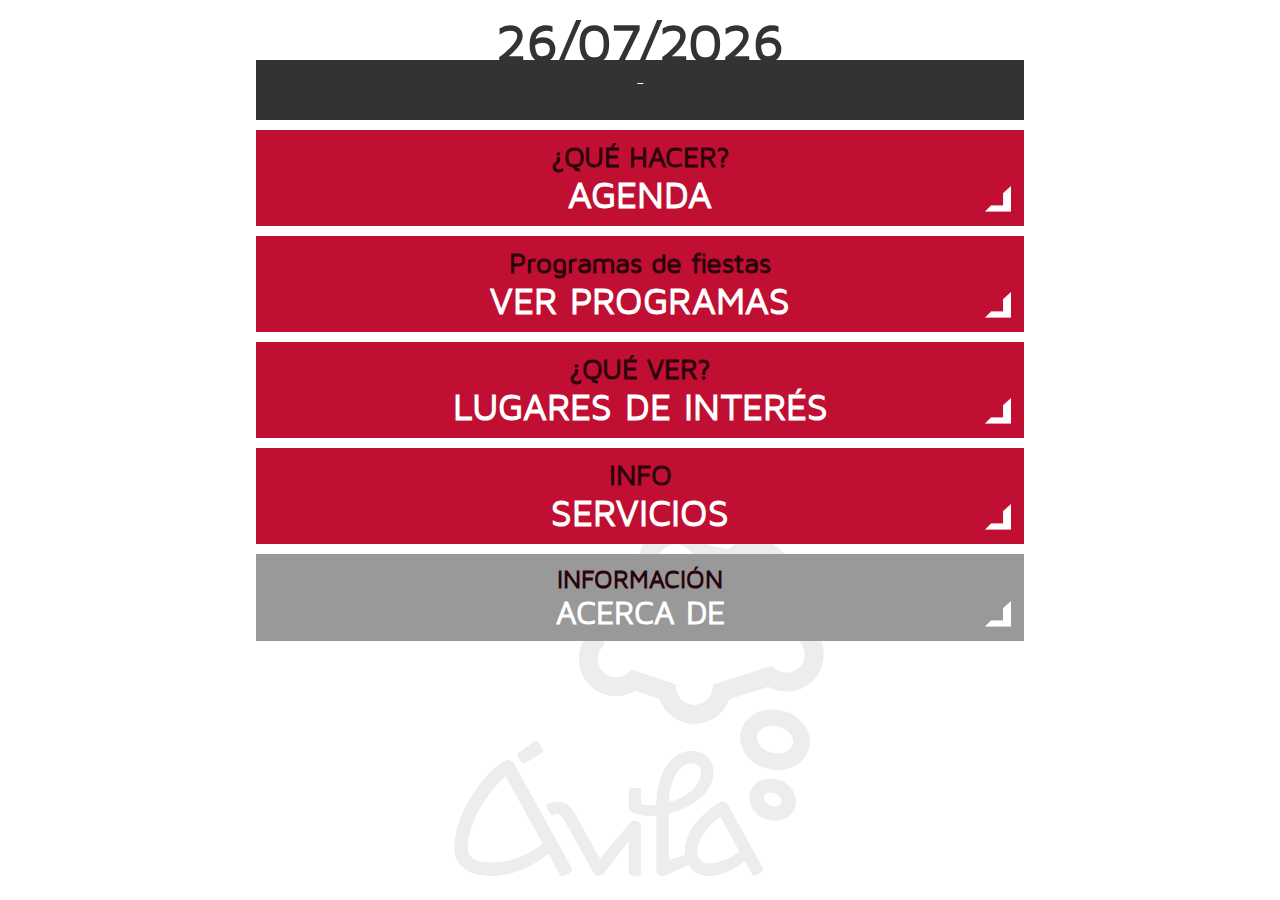
==== menu.html @ e1954eee "First Update" ====
<!DOCTYPE HTML>
<html>

	<head>
		<title>Fiestas - Ayuntamiento de Ávila</title>
		<meta charset="UTF-8">
		<meta name="viewport" content="width=device-width, maximum-scale=2.0, minimum-scale=1.0, initial-scale=1.0, user-scalable=yes">
		<meta name="robots" content="NOINDEX,NOFOLLOW,NOARCHIVE,NOODP,NOSNIPPET">
		
		<link href="./styles/estilos_01.css" rel="stylesheet" type="text/css">
		<link href="./styles/swiper.min.css" rel="stylesheet" type="text/css">
		
		<script src="./js/jquery.js"></script>
		<script src="./js/jqueryui.js"></script>
		<script src="./js/jquery.ui.touch-punch.min.js"></script>
		<script src="./js/funciones.js"></script>
		<script src="./cordova.js"></script>
		
		<script>
		var fecha_actual=addZero(current_day_of_month)+"-"+addZero(parseInt(current_month,10))+"-"+current_year;
		
		$(document).ready(function() {
			$("#fecha_hoy").html(format_date2(fecha_actual));
			
			$('#cortina').hide('fade', function() {
			
				$('#contenedor').show();
				
			}, 100);
						
		});
		
		document.addEventListener("deviceready", function() {
					
			get_data_api(fecha_actual, '', 'events_slide', 'swiper_container');
			
			var swiper = new Swiper('.swiper-container', {
				paginationClickable: false,
				slidesPerView: 1,
				spaceBetween: 10,
				loop:true,
				centeredSlides: true,
				speed: 500,
				autoplay: 3000,
				autoplayDisableOnInteraction: true
			});
			
		});
		
		function onBackKeyDown()
		{
			navigator.app.exitApp();
			return false;
		}
		</script>		
	</head>

	<body class="ov_body_01" onload="onBodyLoad()">
		<div id="cortina"> </div>

		<div class="contenedor" >
			
			<!-- Ads 
			<div class="contenedor_ads">
				<iframe id="iframe_ads" class="iframe_ads" src=""> </iframe>	
			</div>
			Ads -->
			
			<div class="hoy" id="fecha_hoy"> </div>
			
			<div class="swiper-container lista_eventos">
				<!-- SLIDER -->
				<div class="swiper-wrapper lista_eventos_02" id="swiper_container">
					<div class="swiper-slide">-</div>
				</div>
				
			</div>
			
			<script src="./js/swiper.min.js"></script>
			
			<div class="eventos" onclick="go_to_page('eventos')">
				¿QUÉ HACER?<br>
				<span>AGENDA</span>
			</div>
			
			<div class="programa" onclick="go_to_page('programa')">
				Programas de fiestas<br>
				<span>VER PROGRAMAS</span>
			</div>
			
			<div class="lugares" onclick="go_to_page('mapa_puntos')">
				¿QUÉ VER?<br>
				<span>LUGARES DE INTERÉS</span>
			</div>
			
			<!--<div class="ofertas"onclick="go_to_page('ofertas')">
				CUPONES<br>
				<span>OFERTAS</span>
			</div>-->
			
			<div class="servicios" onclick="go_to_page('servicios')">
				INFO<br>
				<span>SERVICIOS</span>
			</div>
			
			<div class="info" onclick="go_to_page('acercade')">
				INFORMACIÓN<br>
				<span>ACERCA DE</span>
			</div>
		
		</div>		
	</body>
	
</html>
---- styles/estilos_01.css ----
@import url("./css/font-awesome.min.css");

@font-face{font-family: "1";src: url("./fonts/Oxygen-Light.ttf") format("truetype");}
@font-face{font-family: "2";src: url("./fonts/MavenPro-Regular.ttf") format("truetype");}
@font-face{font-family: "3";src: url("./fonts/ArchivoNarrow-Regular.otf") format("opentype");}

body {font-size:1.1em;margin:0;padding:0;font-family:"2"}
img {max-width: 100%;height:auto;}
a {color: #C00F32;}

input:focus {outline:0px;}
body div:focus {outline:0px;}
body div:active {outline:0px;}

#cortina {
	position: fixed;
	top:0;
	left:0;
	width:100%;
	height:100%;
	color: #FFFFFF;
	z-index: 1000;
	background-color:#C00F32;
}
#cortina::before {
	content: "Cargando...";
	padding:25px 5px;
	text-align:center;
	color:#EEE;
	font-size:0.7em;
	display:block;
}
#cortina2 {
	display:none;
	position: fixed;
	top:0;
	left:0;
	width:100%;
	height:100%;
	color: #FFFFFF;
	z-index: 1000;
	background-color:#C00F32;
}
/* ADS */
.contenedor_ads {
	width: 100%;
	height: 80px;
	text-align: center;
    line-height: 125px;
	background-color: #F9F9F9;
    border-bottom: 1px solid #EEEEEE;
}
/*.contenedor_ads::before {
    content: "Agenda Cultural Ávila";
    font-size: 1.1em;
    line-height: 65px;
    text-align: center;
    position: absolute;
    color: #C00F32;
    left: 0;
    right: 0;
    margin: auto;
    z-index: 0;
	font-weight:bold;
}*/

iframe {
	max-width:100%;
}
iframe.iframe_ads {
	width: 100%;
	height: 100%;
	border: 0;
	position:relative;
	z-index:10;
}
.contenedor_program {
	width:100%;
}
iframe.iframe_program {
	width:100%;
	height:100%;
	border:0;
	background-color: #F9F9F9;
}

/* FIN ADS */

/* MENU */
#menu {
	width: 100%;
	height: 33px;
	padding: 5px 0;
	color: #FFF;
	background-color:#C00F32;
	position:fixed;
	bottom: 0;
	font-size: 0.9em;
	text-align:center;
	z-index: 1001;
}
#menu span {
	display: inline-block;
	height: 32px;
	line-height: 1em;
	margin: 0 20px;
    max-width: 120px;
}
#menu span:hover {
	cursor:pointer;
	color: #EEEEEE;
}
#menu span:last-child {
	cursor: default;
	color: #FFF;
	vertical-align: bottom;
}
/* FIN MENU */

.contenedor {
	max-width: 768px;
	margin: auto;
	background: #FFF url(../images/logos/logo_fondo.png) no-repeat bottom center;
	padding-top: 10px;
	padding-bottom: 45px; /*tamaño menu pie*/
}

.contenido {
	padding: 10px 2%;
}

.portada {
	background: #C00F32 url(../images/general/portada.png) no-repeat center;
	width:100%;
	height: 100vh;
	background-size:contain;
	cursor:pointer;
}

.boton_01 {
	background-color: #C00F32;
	color: #fff;
	font-size: 0.9em;
    padding: 5px 15px 5px 5px;
    display: inline-block;
    cursor:pointer;
}
.boton_02 {
    background-color: #C00F32;
    color: #fff;
    font-size: 0.9em;
    padding: 15px 15px 15px 10px;
    display: inline-block;
    cursor: pointer;
    margin: auto;
    display: block;
    width: 250px;
    text-align: center;
}

.pre_titulo_sec {
	color: #C00F32;
	text-align: center;
	height: 35px;
	font-weight: bold;
	margin-bottom: 1px;
	font-size: 1.6em;
}
.titulo_agenda {
	color: #C00F32;
    text-align: center;
    font-size: 3em;
    height: 43px;
    font-weight: bold;
    line-height: 50px;
}
.titulo_historico {
	color: #C00F32;
    text-align: center;
    font-size: 2.5em;
    height: 43px;
    font-weight: bold;
    line-height: 50px;
	letter-spacing: -2px;
}
.titulo_seccion {
	color: #C00F32;
	text-align: center;
    font-size: 3em;
    height: 50px;
    font-weight: bold;
	border-bottom: 5px solid #C00F32;
}

.eventos , .lugares, .ofertas, .programa, .servicios {
    /*float: left;*/
	font-size:1.6em;
    overflow: hidden;
    position: relative;
    text-align: center;
	min-height: 50px;
	margin: 10px 0;
	padding: 10px 25px;
    cursor: default;
	color: #2A030B;
	font-weight:bold;
    background: #C00F32 url(../resources/images/ir.png) no-repeat bottom right;
	cursor:pointer;
}
.info {
	/*float: left;*/
	font-size:1.4em;
    overflow: hidden;
    position: relative;
    text-align: center;
	min-height: 50px;
	margin: 10px 0;
	padding: 10px 25px;
    cursor: default;
	color: #2A030B;
	font-weight:bold;
    background: #999 url(../resources/images/ir.png) no-repeat bottom right;
	cursor:pointer;
}

.contenedor_programa  .swiper-slide{
	min-height: 180px;
}

.lista_eventos .swiper-slide {
	min-height: 30px;
}

.lista_eventos  {
    /*float: left;*/
	font-size:1.1em;
    overflow: hidden;
    position: relative;
    text-align: center;
	min-height: 40px;
	margin: 0 0 10px 0;
	padding: 10px 15px;
    cursor: default;
	color: #FFF;
	line-height: 1.2em;
    background: #333;
}

/*lista_eventos_01*/
ul.lista_eventos_01 {
	list-style: none;
	margin: 0;
	padding:0;
}
.lista_eventos_01 li {
	padding: 10px 0;
}
.lista_eventos_01 li ul {
	list-style: none;
	margin: 0;
	padding:0;
}
.lista_eventos_01 li ul li {
	position:relative;
	padding: 10px 20px;
	color: #333;
	background-color: rgba(250,250,250,0.75);
	border-bottom: 1px solid #DEDEDE;
}
.lista_eventos_01 li ul li:hover {
	cursor:pointer;
}
.lista_eventos_01 li  ul li::before{
	content: "\f144";
	font-size: 1.3em;
	position: absolute;
	right: 10px; 
	bottom: 10px;
	font-family:FontAwesome;
	color:#C00F32;
}
.lista_eventos_01 .e_fecha {
	font-size: 1.5em;
	font-weight: bold;
	font-family: "3", Arial;
	border-bottom: 3px solid #C00F32;
}
.lista_eventos_01 .e_hora {
	
}
.lista_eventos_01 .e_titulo {
	font-weight: bold;
	margin-bottom: 5px;
	color: #C00F32;
}
.lista_eventos_01 .e_lugar {

}
/*lista_eventos_02*/
ul.lista_eventos_02 {
	list-style: none;
	margin: 0;
	padding:0;
	font-size: 0.9em;
	text-align:center;
}
.lista_eventos_02 li {
	padding: 10px 0;
}
.lista_eventos_02 li  {
	position:relative;
	padding: 10px 20px;
	color: #FFF;
	background-color: transparent;
	border-bottom: 1px solid #EEE;
}
.lista_eventos_02 li::before{
	content: "\f144";
	font-size: 1.3em;
	position: absolute;
	right: 10px; 
	bottom: 10px;
	font-family:FontAwesome;
	color:#FFF;
}
.lista_eventos_02 .e_fecha {
	font-size: 1.5em;
	font-weight: bold;
	font-family: "3", Arial;
	border-bottom: 3px solid #C00F32;
}
.lista_eventos_02 .e_data {
	font-size:0.8em;
}
.lista_eventos_02 .e_titulo {
	font-weight: bold;
	margin-bottom: 5px;
}
/*fin lista_eventos_02*/

/*lista_servicios*/
ul.lista_servicios {
	list-style: none;
	margin: 0;
	padding:0;
}
.lista_servicios li {
	padding: 10px 0;
}
.lista_servicios li h2{
	padding: 0;
	margin: 0;
	margin-bottom: 10px;
}
.lista_servicios li ul {
	list-style: none;
	margin: 0;
	padding:0;
}
.lista_servicios li ul li {
	position:relative;
	padding: 15px 20px;
	color: #333;
	background-color: rgba(250,250,250,0.75);
	border-bottom: 1px solid #EEE;
}
.lista_servicios .e_tlf {
	font-size:0.9em;
	margin: 5px 0;
}
.lista_servicios .e_titulo {
	font-weight: bold;
	margin-bottom: 10px;
}
.lista_servicios .e_lugar {
	font-size:0.9em;
	margin: 5px 0;
}
/*fin lista_servicios*/

.swip_me {
	color: #FFF;
	background:#C00F32;
	padding: 5px 30px 5px 20px;
	margin: 5px 0;
	font-size:0.9em;
	position:relative;
}
.swip_me::after {
	font-family: "FontAwesome";
	content: "\f0a4";
	right: 4px;
	bottom: 2px;
	font-size: 1.3em;
	position: absolute;
	-webkit-transform: rotate(-45deg);
    -ms-transform: rotate(-45deg);
    transform: rotate(-45deg);
}

.e_imagen {
	height: 360px;
	width: 100%;
	margin-bottom: 25px;
	border: 1px solid #EEEEEE;
	border-radius: 5px;
	background-size: cover;
	background-repeat: no-repeat;
	background-position: center;
}
.e_titulo_02 {
	font-family: "3";
    font-size: 1.6em;
    text-align: center;
    margin-bottom: 25px;
}
.e_precio_02, .e_lugar_02, .e_hora_02 {
    min-height: 30px;
    padding: 5px 0;
}
.e_tlf_03, .e_web_03, .e_horario_03, .e_precio_03, .e_lugar_03 {
    margin: 20px 0;
}

.e_tlf_03 span, .e_web_03 span, .e_horario_03 span, .e_precio_03 span, .e_lugar_03 span {
	color: #C00F32;
	font-weight: bold;
    margin-bottom: 5px;
    display: inline-block;
}

.e_descripcion {
    padding: 20px 0;
}

.cupon_01 {
	float: left;
	margin: 10px 2% 10px 0;
	border: 1px solid #EEEEEE;
	border-radius: 5px;
	width: 31%;
	height: 180px;
	position: relative;
	background-size:cover !important;
}
.cupon_info {
	background: rgba(0,0,0,0.5);
	color: #FFF;
	position: absolute;
	width: 90%;
	padding: 5px 5%;
	bottom: 0;
	font-size: 0.85em;
}
.cupon_02 {
	margin: 2%;
    width: 96%;
    min-height: 50px;
    padding-top: 50px;
	padding: 0;
    display: none;
    position: absolute;
    z-index: 9999;
    text-align: center;
	color: #EEE;
    background-color: #333;
    top: 0;
    left: 0;
}
.cupon_02 img {
	max-width: 100%;
}

.cupon_02::before {
	content: "Pulsa sobre la imagen para cerrar";
    display: block;
    width: 96%;
    height: 25px;
    line-height: 25px;
    background: #333;
    color: #EEE;
    text-align: center;
    right: 0;
    left:0;
    top: 0;
    margin:auto;
    position: absolute;
    padding: 5px 2%;
    font-size:0.8em;
}

.programa_imagenes {
	text-align:center;
}

.programa_imagenes img {
	max-width: 100%;
}

.eventos span, .lugares span, .ofertas span, .programa span, .servicios span{
    font-size: 1.3em;
    color: #FFFFFF;
}
.info span {
	font-size: 1.3em;
    color: #FFFFFF;
}

.e_geolocation_map {
	width: 100%;
    height: 350px;
    display: none;
	background-color:#EEE;
}
.e_geolocation_map::before {
	content:"Cargando...";
	font-size:0.75em;
	padding: 5px;
}

.mapa_puntos {
	width: 100%;
}

#semanal {
	display:none;
}

.hoy {
	text-align: center;
    font-size: 3em;
    color: #333;
    height: 50px;
    font-weight: bold;
}
.fecha_seleccionada {
	/*border-bottom: 6px solid #C00F32;*/
}
.selector_fecha {	
	width: 215px;
	margin:auto;
	display:block;
}
.selector {
    display: inline-block;
    color: #FFF;
    padding: 10px 20px;
    background-color: #888;
    margin: 0;
    border-bottom-left-radius: 5px;
    border-bottom-right-radius: 5px;
    border: 1px solid #DDD;
    border-top: 0;
}
.selector_fecha .activo {
	background-color: #EEE;	
	color: #333;
}
.selector_fecha:hover {
	cursor:pointer;
}

/* TIMELINE */

.timeline, .timeline_daily {
    padding: 35px 0px 10px 0px;
    margin: 0px;
    overflow: hidden;
    color: #FFF;
    font-family: "1", Lucida Sans Unicode, Tahoma, Arial;
    font-size: 8pt;
	background: #EEEEEE;
	border-top: 5px solid #C00F32;
	position:relative;
	text-shadow:none !important;
}
.timeline_daily {
	padding: 15px 0px 3px 0px;
}

.timeline_container {
	overflow: hidden;
	min-width:320px;
	margin: auto;
}

.timeline_arrows {
    overflow: hidden;
    padding: 3px 0 0 0; 
    zoom: 1;
}

.timeline_arrows div {
/*    float: left;*/
	position:absolute;
}

.timeline_date {
    color: #666666;
    line-height: 1.6em;
	font-size:1.5em;
	position:absolute;
	top: 5px;
	left:0;
	width: 100%;
    text-align: center;
}

.timeline_lastyear,
.timeline_lastmonth,
.timeline_nextmonth,
.timeline_nextyear {
    cursor: pointer;
    width: 15px;
    height: 20px;
	margin: 3px 0 0 0;
}

.timeline_lastyear {
/*    border-right: 1px solid #000;*/
	position:absolute;
	top: 0px;
	visibility: collapse;
}

.timeline_lastyear:hover {
    background-position: 0px -20px;
}

.timeline_lastmonth{
	width:26px;
	height:68px;
	margin: 3px 0 0 0;
	
	background-color: #333;
    font-size: 3.5em;
    font-weight: bold;
    font-family: "1";
    text-align: center;
    line-height: 2.5em;
	
	width:36px;
	height:105px;
	top: 0px;
    z-index: 100;
	/*border-top-right-radius: 50px;
    border-bottom-right-radius: 50px;*/
}
.timeline_nextmonth {
	width:26px;
	height:68px;
	position:absolute;
	right:0px;
	
	background-color: #333;
    font-size: 3em;
    font-weight: bold;
    font-family: "1";
    text-align: center;
    line-height: 3em;
	
	width:36px;
	height:105px;
	top: 0px;
	z-index: 100;
	/*border-top-left-radius: 50px;
    border-bottom-left-radius: 50px;*/
}
.timeline_lastmonth:hover,
.timeline_nextmonth:hover {
    background-position: 0px -52px;
}

.timeline_nextyear {
    background-position: -30px 0px;
/*    border-left: 1px solid #000;*/
	position:absolute;
	top: 0px;
	left: 120px;
	visibility: collapse;
}

.timeline_nextyear:hover {
    background-position: -30px -20px;
}

.timeline_days, .timeline_oneday {
    overflow : hidden;
    display: block;
	margin: 0 15%;
	height: 90px;
}

.timeline_days ul {
    list-style: none;
    margin: 0px;
    padding: 0px;
}

.timeline_days li {
    float: left;
    margin-right: 1%;
    padding: 3px 0.5%;
	font-size: 18px;
	width:12%;
    border: none;
}

.timeline_days li div, .timeline_daily .act_day  {
    text-transform: uppercase;
    text-align: center;
    min-width: 20px;
    width:100%;
	line-height:30px;
	margin: 0 0 20px 0;
	position: relative;
}

.timeline_days div {
    background: #bbb;
    padding: 4px 0px 4px 0px !important;
}


.timeline_oneday #actual_day {
    color: #333;
    font-family: "1", Arial;
    font-weight: bold;
    font-size: 3.8em;
    text-align: center;
    line-height: 1.8em;
}

.timeline_days .today {
    background: #232323;
	color: #fff;
    padding: 3px 0px 5px 0px !important;
} 

.timeline_days li div.today:after {
    position: absolute;
    background-color: transparent;
    border-bottom: 15px solid #232323;
    border-left: 12px solid transparent;
    border-right: 12px solid transparent;
    width: 0;
    height: 0;
    z-index: 9999;
    bottom: -20px;
    left:0;
    right:0;
    margin:auto;
    content: '';
}

.timeline .todayArrow {
	position: relative;
    /*border-bottom: 15px solid #333;
    border-left: 12px solid transparent;
    border-right: 12px solid transparent;
    width: 0;
    height: 0;
    z-index: 9999;
    top: 5px;*/
} 

.timeline_days .today {
	color: #fff;
    padding: 5px 0px 3px 0px !important;
}

.timeline_days .event {
    color: #fff;
    cursor: pointer;
	background: #c00f32;
}

.timeline_bubble .event_title{
    cursor: pointer;
    color: #FFF;
    padding: 3px 0px 3px 0px;
    margin: 0px 5px 0px 5px;
    border-bottom: 1px solid #a91835;
}

.timeline_bubble .event_title:hover{
    color: #E4E4E4;
}

.timeline_bubble .event_title:hover + next{
    display: block;
}

.timeline_bubble .event_data {
    overflow: hidden;
    display: none;
    color: #fff;
    font-weight: normal;
    margin: 3px 0px 0px 0px;
}
.timeline_bubble a{
    color: #E4E4E4;
}
/* END TIMELINE */

/* JQUERY MOBILE */
.ui-controlgroup-horizontal .ui-controlgroup-controls {
    float:none;
    width: 200px !important;
    margin:auto;
    display: block;
    vertical-align: middle;
}
/* END JQUERY MOBILE */

/*MEDIA*/
@media only screen and (max-width: 768px), only screen and (max-device-width: 768px) {
	.contenedor_ads {
		/*height: 60px;*/
	}
}

@media only screen and (max-width: 680px), only screen and (max-device-width: 680px) {
	.cupon_01 {
		margin: 10px 2% 10px 0;
		width: 45%;
		height: 160px;
	}
}


@media only screen and (max-width: 480px), only screen and (max-device-width: 480px) {
	.eventos, .lugares, .ofertas, .programa, .servicios {
		font-size:1.4em;
	}
	.info {
		font-size:1.2em;
	}
	.e_imagen {
		height: 280px;
	}
	.cupon_01 {
		margin: 10px 2% 10px 0;
		width: 47%;
		height: 140px;
	}
	.lista_eventos {
		font-size: 1em;
	}
	.timeline_oneday {
		font-size: 0.75em;
		margin: 0 10%;
		padding-top: 15px;
		box-sizing: border-box;
	}
}


@media only screen and (max-width: 320px), only screen and (max-device-width: 320px) {
	.eventos, .lugares, .ofertas, .programa, .servicios {
		font-size:1.2em;
	}
	.info {
		font-size:1em;
	}
	.e_imagen {
		height: 220px;
	}
	.cupon_01 {
		margin: 10px 2% 10px 0;
		width: 100%;
		height: 180px;
	}
	.timeline_oneday {
		font-size: 0.6em;
	}
}
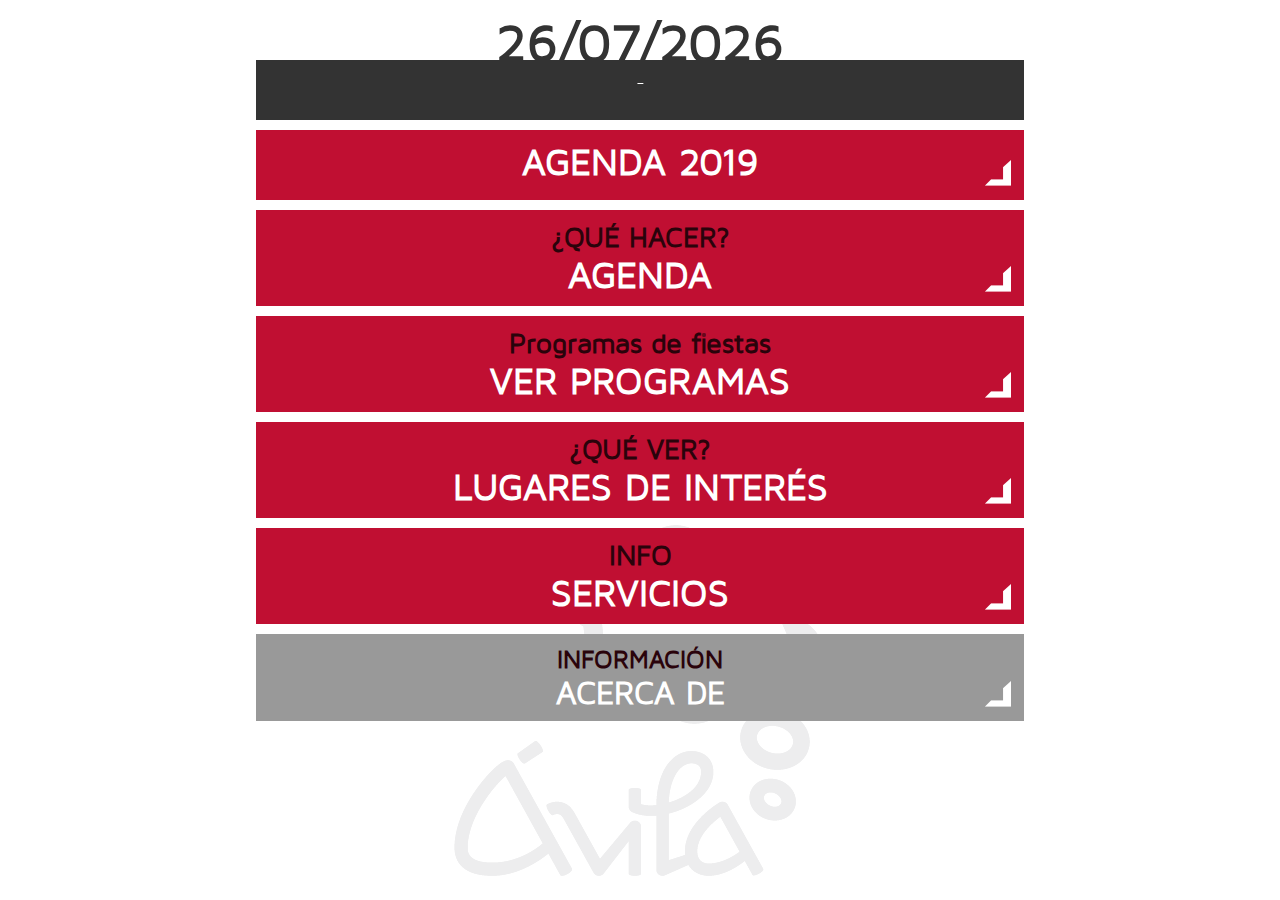
==== commit 23a11b15: "Change Host" ====
--- a/menu.html
+++ b/menu.html
@@ -6,34 +6,34 @@
 		<meta charset="UTF-8">
 		<meta name="viewport" content="width=device-width, maximum-scale=2.0, minimum-scale=1.0, initial-scale=1.0, user-scalable=yes">
 		<meta name="robots" content="NOINDEX,NOFOLLOW,NOARCHIVE,NOODP,NOSNIPPET">
-		
+
 		<link href="./styles/estilos_01.css" rel="stylesheet" type="text/css">
 		<link href="./styles/swiper.min.css" rel="stylesheet" type="text/css">
-		
+
 		<script src="./js/jquery.js"></script>
 		<script src="./js/jqueryui.js"></script>
 		<script src="./js/jquery.ui.touch-punch.min.js"></script>
 		<script src="./js/funciones.js"></script>
 		<script src="./cordova.js"></script>
-		
+
 		<script>
 		var fecha_actual=addZero(current_day_of_month)+"-"+addZero(parseInt(current_month,10))+"-"+current_year;
-		
+
 		$(document).ready(function() {
 			$("#fecha_hoy").html(format_date2(fecha_actual));
-			
+
 			$('#cortina').hide('fade', function() {
-			
+
 				$('#contenedor').show();
-				
+
 			}, 100);
-						
+
 		});
-		
+
 		document.addEventListener("deviceready", function() {
-					
+
 			get_data_api(fecha_actual, '', 'events_slide', 'swiper_container');
-			
+
 			var swiper = new Swiper('.swiper-container', {
 				paginationClickable: false,
 				slidesPerView: 1,
@@ -44,71 +44,75 @@
 				autoplay: 3000,
 				autoplayDisableOnInteraction: true
 			});
-			
+
 		});
-		
+
 		function onBackKeyDown()
 		{
 			navigator.app.exitApp();
 			return false;
 		}
-		</script>		
+		</script>
 	</head>
 
 	<body class="ov_body_01" onload="onBodyLoad()">
 		<div id="cortina"> </div>
 
 		<div class="contenedor" >
-			
-			<!-- Ads 
+
+			<!-- Ads
 			<div class="contenedor_ads">
-				<iframe id="iframe_ads" class="iframe_ads" src=""> </iframe>	
+				<iframe id="iframe_ads" class="iframe_ads" src=""> </iframe>
 			</div>
 			Ads -->
-			
+
 			<div class="hoy" id="fecha_hoy"> </div>
-			
+
 			<div class="swiper-container lista_eventos">
 				<!-- SLIDER -->
 				<div class="swiper-wrapper lista_eventos_02" id="swiper_container">
 					<div class="swiper-slide">-</div>
 				</div>
-				
+
 			</div>
-			
+
 			<script src="./js/swiper.min.js"></script>
-			
+
+			<div class="eventos">
+				<span>AGENDA 2019</span>
+			</div>
+
 			<div class="eventos" onclick="go_to_page('eventos')">
 				¿QUÉ HACER?<br>
 				<span>AGENDA</span>
 			</div>
-			
+
 			<div class="programa" onclick="go_to_page('programa')">
 				Programas de fiestas<br>
 				<span>VER PROGRAMAS</span>
 			</div>
-			
+
 			<div class="lugares" onclick="go_to_page('mapa_puntos')">
 				¿QUÉ VER?<br>
 				<span>LUGARES DE INTERÉS</span>
 			</div>
-			
+
 			<!--<div class="ofertas"onclick="go_to_page('ofertas')">
 				CUPONES<br>
 				<span>OFERTAS</span>
 			</div>-->
-			
+
 			<div class="servicios" onclick="go_to_page('servicios')">
 				INFO<br>
 				<span>SERVICIOS</span>
 			</div>
-			
+
 			<div class="info" onclick="go_to_page('acercade')">
 				INFORMACIÓN<br>
 				<span>ACERCA DE</span>
 			</div>
-		
-		</div>		
+
+		</div>
 	</body>
-	
+
 </html>
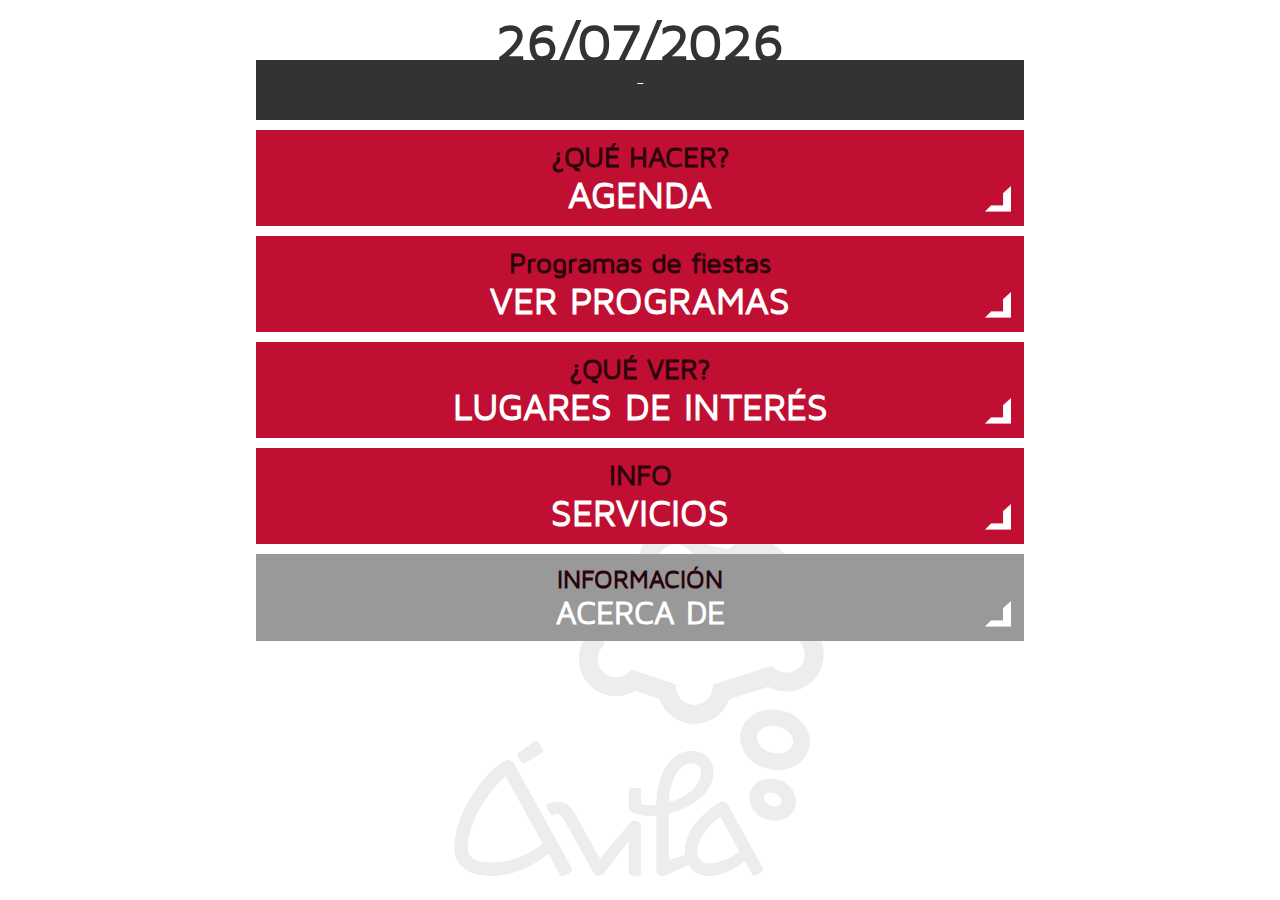
==== commit 0acdada1: "Test "Programas de eventos"" ====
--- a/menu.html
+++ b/menu.html
@@ -77,11 +77,6 @@
 			</div>
 
 			<script src="./js/swiper.min.js"></script>
-
-			<div class="eventos">
-				<span>AGENDA 2019</span>
-			</div>
-
 			<div class="eventos" onclick="go_to_page('eventos')">
 				¿QUÉ HACER?<br>
 				<span>AGENDA</span>
